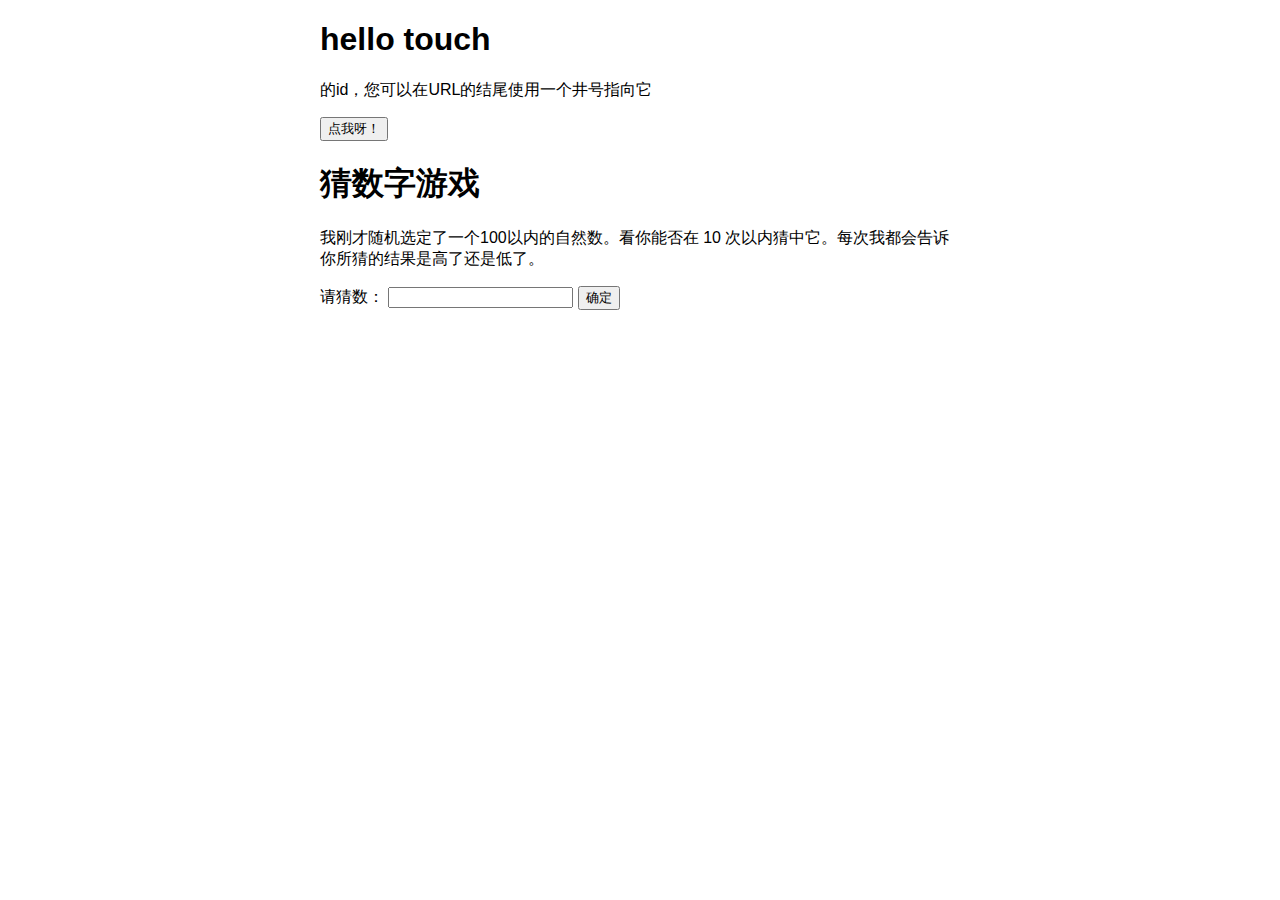
==== functions/touch.html @ a419b18e "web 学习1" ====
﻿<!DOCTYPE html>

<html lang="en" xmlns="http://www.w3.org/1999/xhtml">
<head>
    <meta charset="utf-8" />
    <title>touch</title>
    <link rel="shortcut icon" href="https://ss3.bdstatic.com/70cFv8Sh_Q1YnxGkpoWK1HF6hhy/it/u=3591448984,2951573157&fm=26&gp=0.jpg">
    <link rel="stylesheet" href="../hello.css" />
</head>
<body>
    <h1 id="hello_touch">hello touch</h1>
    <p>的id，您可以在URL的结尾使用一个井号指向它</p>

    <button>点我呀！</button>
    <script src="../js/jsStyle.js" async></script>

    <h1>猜数字游戏</h1>
    <p>我刚才随机选定了一个100以内的自然数。看你能否在 10 次以内猜中它。每次我都会告诉你所猜的结果是高了还是低了。</p>
    <div class="form">
        <label for="guessField">请猜数：</label>
        <input type="text" id="guessField" class="guessField"/>
        <input type="submit" value="确定" class="guessSubmit"/>
    </div>

    <div class="resultParas">
        <p class="guesses"></p>
        <p class="lastResult"></p>
        <p class="lowOrHi"></p>
    </div>

    <script>
        let randomNumber = Math.floor(Math.random() * 100) + 1;
        const guesses  = document.querySelector('.guesses');
        const lastResult = document.querySelector('.lastResult');
        const lowOrHi = document.querySelector('.lowOrHi');

        const guessSubmit = document.querySelector('.guessSubmit');
        const guessField = document.querySelector('.guessField');

        let guessCount = 1;
        let resetButton;

        function resetGame() {
            guessCount = 1;
            const resetParas = document.querySelectorAll('.resultParas p');
            for (let i = 0; i < resetParas.length; i++) {
                resetParas[i].textContent = '';
            }
            resetButton.parentNode.removeChild(resetButton);
            guessField.disabled = false;
            guessSubmit.disabled = false;
            guessField.value = '';
            guessField.focus();
            lastResult.style.backgroundColor = 'white';
            randomNumber = Math.floor(Math.random() * 100) + 1;
        }

        function setGameOver() {
            guessField.disabled = true;
            guessSubmit.disabled = true;
            resetButton = document.createElement('button');
            resetButton.textContent = '开始新游戏';
            document.body.appendChild(resetButton);
            resetButton.addEventListener('click', resetGame);
        }

        function checkGuess() {
            //alert('我是一个占位符');
            let userGuess = Number(guessField.value);
            if (guessCount === 1) {
                guesses.textContent = '上次猜的数:';
            }
            guesses.textContent += userGuess + ' ';

            if (userGuess == randomNumber) {
                lastResult.textContent = '恭喜你！猜对了';
                lastResult.style.backgroundColor = 'green';
                lowOrHi.textContent = '';
                setGameOver();
            } else if (guessCount === 10) {
                lastResult.textContent = '!!!GAME OVER!!!';
                setGameOver();
            } else {
                lastResult.textContent = '你猜错了！';
                lastResult.style.backgroundColor = 'red';
                if (userGuess < randomNumber) {
                    lowOrHi.textContent = '你猜低了！';
                } else if (userGuess > randomNumber) {
                    lowOrHi.textContent = '你猜高了';
                }
            }
            guessCount++;
            guessField.value = '';
            guessField.focus();
        }
        guessSubmit.addEventListener('click', checkGuess);
    </script>
</body>
</html>
---- hello.css ----
﻿/*p {
    font-family: sans-serif, '黑体';
    letter-spacing: 1px;
    text-transform: uppercase;
    text-align: center;
    border: 2px solid rgba(0,0,200,0.6);
    background: rgba(0, 0, 200, 0.3);
    color: rgba(0, 0, 200, 0.6);
    box-shadow: 1px 1px 2px rgba(0, 0, 200, 0.4);
    border-radius: 10px;
    padding: 3px 10px;
    display: inline-block;
    cursor: pointer;
}*/

/*test*/

html{
    font-family: sans-serif;
}

body{
    width: 50%;
    max-width: 800px;
    min-width: 480px;
    margin: 0 auto;
}

.lastResult{
    color: white;
    padding: 3px;
}
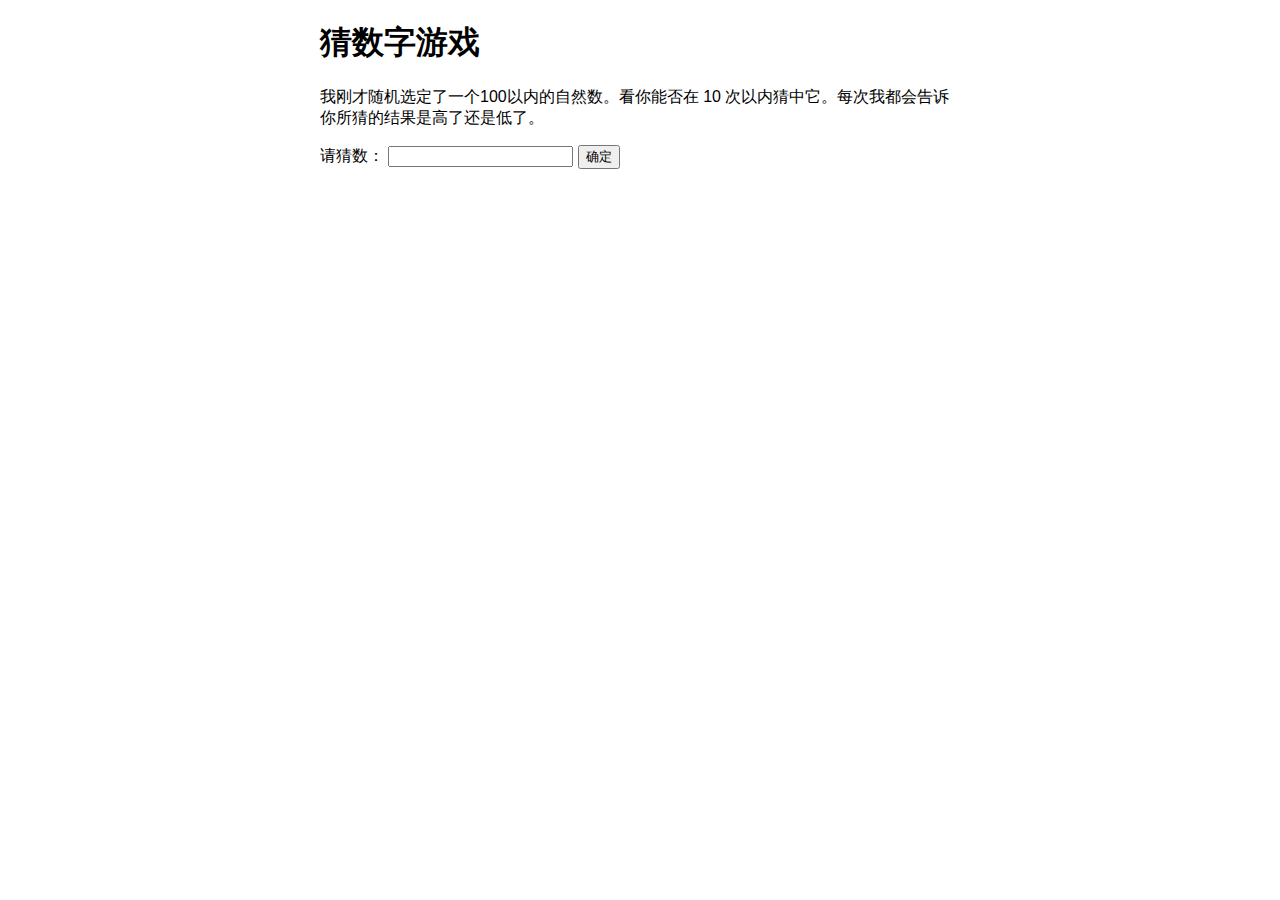
==== commit 66f00809: "web 学习2" ====
--- a/functions/touch.html
+++ b/functions/touch.html
@@ -8,11 +8,11 @@
     <link rel="stylesheet" href="../hello.css" />
 </head>
 <body>
-    <h1 id="hello_touch">hello touch</h1>
+    <!--<h1 id="hello_touch">hello touch</h1>
     <p>的id，您可以在URL的结尾使用一个井号指向它</p>
 
     <button>点我呀！</button>
-    <script src="../js/jsStyle.js" async></script>
+    <script src="../js/jsStyle.js" async></script>-->
 
     <h1>猜数字游戏</h1>
     <p>我刚才随机选定了一个100以内的自然数。看你能否在 10 次以内猜中它。每次我都会告诉你所猜的结果是高了还是低了。</p>
